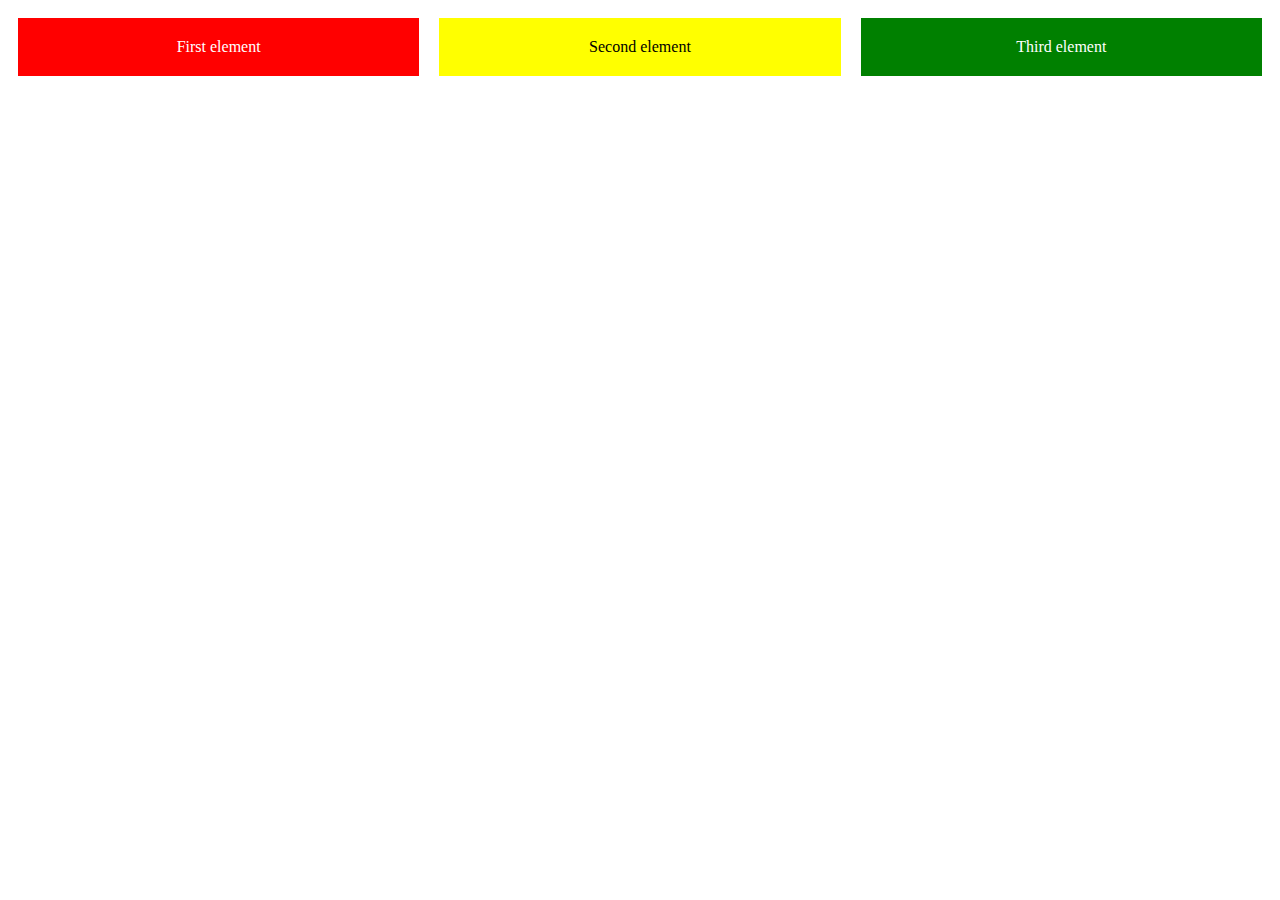
==== positions.html @ a898a9bc "Part 3, add ninth exercise" ====
<!DOCTYPE html>
<html lang="en">
<head>
    <meta charset="UTF-8">
    <meta name="viewport" content="width=device-width, initial-scale=1.0">
    <title>Aligned Elements</title>
    <style>
        .container {
    display: flex; /* Use flexbox to align elements side by side */
}

.box {
    flex: 1; /* Each box will take an equal amount of space */
    color: white; /* Text color */
    padding: 20px; /* Some padding inside the boxes */
    margin: 10px; /* Margin around the boxes */
    text-align: center; /* Center the text horizontally */
    vertical-align: middle; /* Center the text vertically */
    display: flex; /* Use flexbox for centering text vertically */
    justify-content: center; /* Horizontal centering of text for flexbox */
}

#first {
    background-color: red; /* Red background for the first element */
}

#second {
    background-color: yellow; /* Yellow background for the second element */
    color: black; /* Text color for better contrast */
}

#third {
    background-color: green; /* Green background for the third element */
}
    </style>
</head>
<body>
    <div class="container">
        <div class="box" id="first">First element</div>
        <div class="box" id="second">Second element</div>
        <div class="box" id="third">Third element</div>
    </div>
</body>
</html>
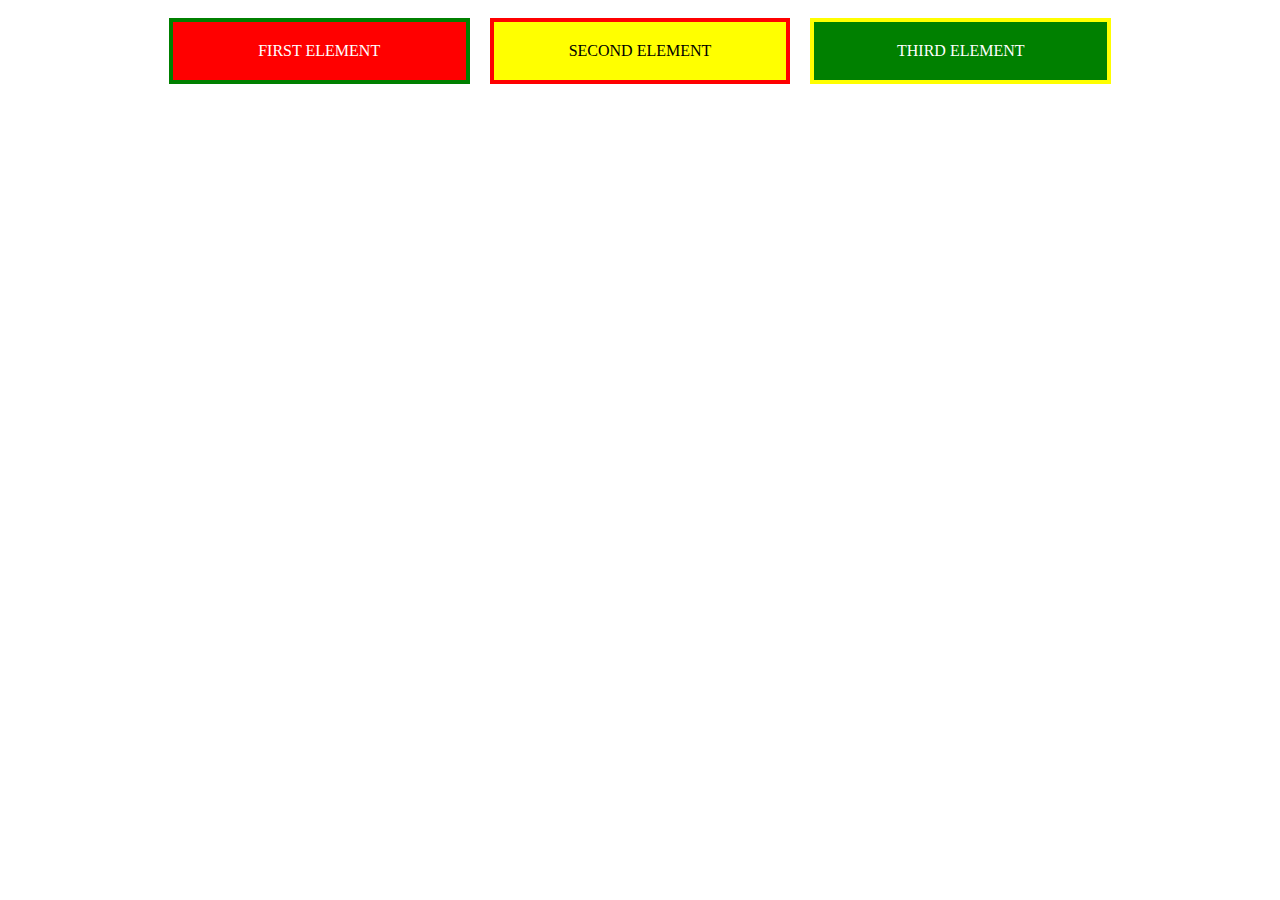
==== commit 70d7e099: "Part 3, add tenth exercise" ====
--- a/positions.html
+++ b/positions.html
@@ -5,33 +5,42 @@
     <meta name="viewport" content="width=device-width, initial-scale=1.0">
     <title>Aligned Elements</title>
     <style>
-        .container {
+/* This is styles.css */
+
+.container {
     display: flex; /* Use flexbox to align elements side by side */
+    justify-content: center; /* Center the boxes in the container */
 }
 
 .box {
-    flex: 1; /* Each box will take an equal amount of space */
+    flex: 0 0 20%; /* Give each box a width of 20% of the container */
     color: white; /* Text color */
     padding: 20px; /* Some padding inside the boxes */
     margin: 10px; /* Margin around the boxes */
     text-align: center; /* Center the text horizontally */
-    vertical-align: middle; /* Center the text vertically */
     display: flex; /* Use flexbox for centering text vertically */
     justify-content: center; /* Horizontal centering of text for flexbox */
+    align-items: center; /* Vertical centering of text for flexbox */
+    text-transform: uppercase; /* Capitalize all letters */
+    border: 4px solid; /* Border around the boxes */
 }
 
 #first {
     background-color: red; /* Red background for the first element */
+    border-color: green; /* Green border for the first element */
 }
 
 #second {
     background-color: yellow; /* Yellow background for the second element */
     color: black; /* Text color for better contrast */
+    border-color: red; /* Red border for the second element */
 }
 
 #third {
     background-color: green; /* Green background for the third element */
+    border-color: yellow; /* Yellow border for the third element */
 }
+
     </style>
 </head>
 <body>
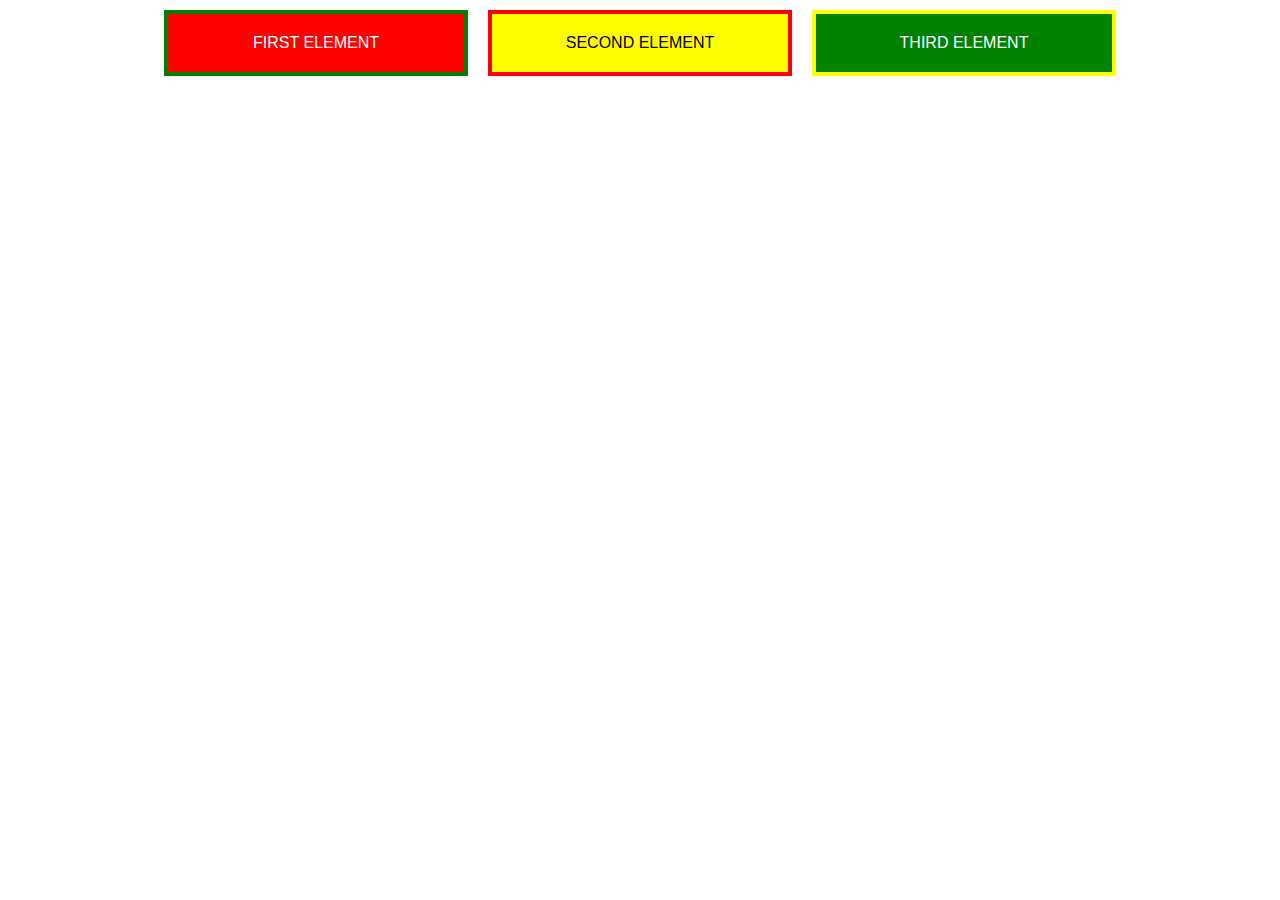
==== commit 4c8a2a98: "Part 3, add eleventh exercise" ====
--- a/positions.html
+++ b/positions.html
@@ -4,46 +4,9 @@
     <meta charset="UTF-8">
     <meta name="viewport" content="width=device-width, initial-scale=1.0">
     <title>Aligned Elements</title>
-    <style>
-/* This is styles.css */
-
-.container {
-    display: flex; /* Use flexbox to align elements side by side */
-    justify-content: center; /* Center the boxes in the container */
-}
-
-.box {
-    flex: 0 0 20%; /* Give each box a width of 20% of the container */
-    color: white; /* Text color */
-    padding: 20px; /* Some padding inside the boxes */
-    margin: 10px; /* Margin around the boxes */
-    text-align: center; /* Center the text horizontally */
-    display: flex; /* Use flexbox for centering text vertically */
-    justify-content: center; /* Horizontal centering of text for flexbox */
-    align-items: center; /* Vertical centering of text for flexbox */
-    text-transform: uppercase; /* Capitalize all letters */
-    border: 4px solid; /* Border around the boxes */
-}
-
-#first {
-    background-color: red; /* Red background for the first element */
-    border-color: green; /* Green border for the first element */
-}
-
-#second {
-    background-color: yellow; /* Yellow background for the second element */
-    color: black; /* Text color for better contrast */
-    border-color: red; /* Red border for the second element */
-}
-
-#third {
-    background-color: green; /* Green background for the third element */
-    border-color: yellow; /* Yellow border for the third element */
-}
-
-    </style>
+    <link rel="stylesheet" href="style.css">
 </head>
-<body>
+<body id="positionsPage">
     <div class="container">
         <div class="box" id="first">First element</div>
         <div class="box" id="second">Second element</div>
--- a/style.css
+++ b/style.css
@@ -0,0 +1,80 @@
+/* Global styles */
+body {
+    font-family: Arial, sans-serif;
+    margin: 0;
+    padding: 0;
+    color: #333;
+}
+
+/* Styles specific for index.html */
+#indexPage h1 {
+    color: #000080;
+}
+
+#indexPage a:link,
+#indexPage a:visited {
+    color: #800000;
+}
+
+#indexPage ul {
+    color: #0000FF;
+}
+
+#indexPage ul li {
+    color: #FF0000;
+}
+
+#indexPage ul li ul li {
+    color: #00FF00;
+}
+
+#indexPage p {
+    color: darkgoldenrod;
+}
+
+#indexPage img {
+    width: 100%;
+    height: auto;
+}
+
+#indexPage footer {
+    text-align: center;
+    padding: 10px;
+    background-color: #ddd;
+    color: #333;
+}
+
+/* Styles specific for positions.html */
+#positionsPage .container {
+    display: flex;
+    justify-content: center;
+}
+
+#positionsPage .box {
+    flex: 0 0 20%;
+    color: white;
+    padding: 20px;
+    margin: 10px;
+    text-align: center;
+    display: flex;
+    justify-content: center;
+    align-items: center;
+    text-transform: uppercase;
+    border: 4px solid;
+}
+
+#positionsPage #first {
+    background-color: red;
+    border-color: green;
+}
+
+#positionsPage #second {
+    background-color: yellow;
+    color: black;
+    border-color: red;
+}
+
+#positionsPage #third {
+    background-color: green;
+    border-color: yellow;
+}
